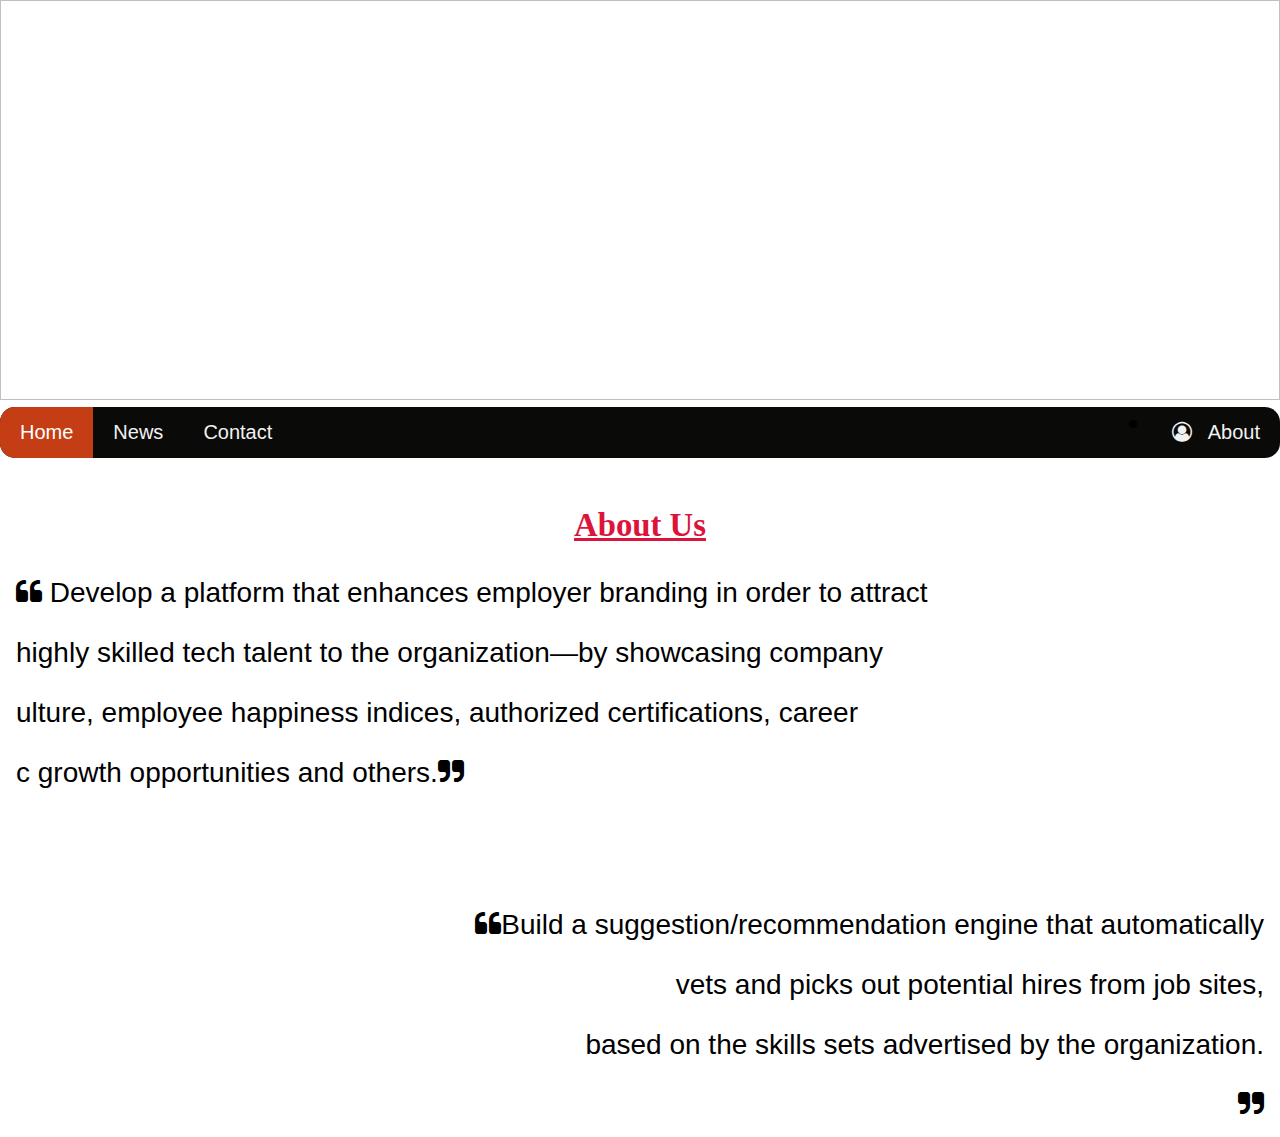
==== first page sample.html @ 1744eb57 "Update first page sample.html" ====
<!DOCTYPE html>
<html>
<head>
  <meta charset="utf-8">
<meta name="viewport" content="width=device-width, initial-scale=1">
<link rel="stylesheet" href="https://stackpath.bootstrapcdn.com/font-awesome/4.7.0/css/font-awesome.min.css">
<style>
body {
  margin: 0;
  font-size: 28px;
  font-family: Arial, Helvetica, sans-serif;
}

#header-image{
    background-image: url("images/abstract_black_blue_smoke.jpg");
    width: 100%;
    height: 400px;
    background-repeat: no-repeat;

}


#navbar {
  overflow: hidden;
  background-color: rgb(10, 10, 9);
  border-radius: 15px;
  
}

#navbar a {
  float: left;
  display: block;
  color: #f2f2f2;
  text-align: center;
  padding: 14px 20px;
  text-decoration: none;
  font-size: 20px;
  font-family:Impact, Haettenschweiler, 'Arial Narrow Bold', sans-serif;
}

#navbar a:hover {
  background-color: #ddd;
  color: black;
}

#navbar a.active {
  background-color: #c53d14;
  color: white;
}

.content {
  padding: 16px;
}

.sticky {
  position: fixed;
  top: 0;
  width: 100%;
}

.sticky + .content {
  padding-top: 60px;
}
.quote_2{
  text-align: right;
}
.cpm-logo{
  background-image: url("images/cpm_logo.png");
  width: 418px;
  height: 219px;
 position: absolute;
 top: 80px;
 left: 450px;
}

</style>
</head>
<body>

<div class="header">
  <!--<h2>Scroll Down</h2>
  <p>Scroll down to see the sticky effect.</p>-->
  <img id="header-image" >
  <div class="cpm-logo"></div>
</div>


<div id="navbar">
  <a class="active" href="javascript:void(0)">Home</a>
  <a href="javascript:void(0)">News</a>
  <a href="javascript:void(0)">Contact</a>
  <li style="float: right;"><a href="javascript:void(0)"><style></style><i class="fa fa-user-circle-o" aria-hidden="true"></i>
   &nbsp;  About</a></li>
</div>

<div class="content">
  <h3 style="text-align: center; font-family:fantasy; color: crimson;"><u>About Us</u></h3>
  <div>
  <p><i class="fa fa-quote-left" aria-hidden="true"></i> Develop a platform that enhances employer branding in order to attract</p>
  <p>highly skilled tech talent to the organization—by showcasing company</p>  
  <p>ulture, employee happiness indices, authorized certifications, career</p>
  <p>c growth opportunities and others.<i class="fa fa-quote-right" aria-hidden="true"></i>
  </p>
  </div>
  <br>
  <br>

  <div class="quote_2">

    <p><i class="fa fa-quote-left" aria-hidden="true"></i>Build a suggestion/recommendation engine that automatically
      <p>vets and picks out potential hires from job sites, </p>
      <p>based on the skills sets advertised by the organization.</p><i class="fa fa-quote-right" aria-hidden="true"></i>
  </div>
  
</div>

<script>
window.onscroll = function() {myFunction()};

var navbar = document.getElementById("navbar");
var sticky = navbar.offsetTop;

function myFunction() {
  if (window.pageYOffset >= sticky) {
    navbar.classList.add("sticky")
  } else {
    navbar.classList.remove("sticky");
  }
}
</script>

</body>
</html>
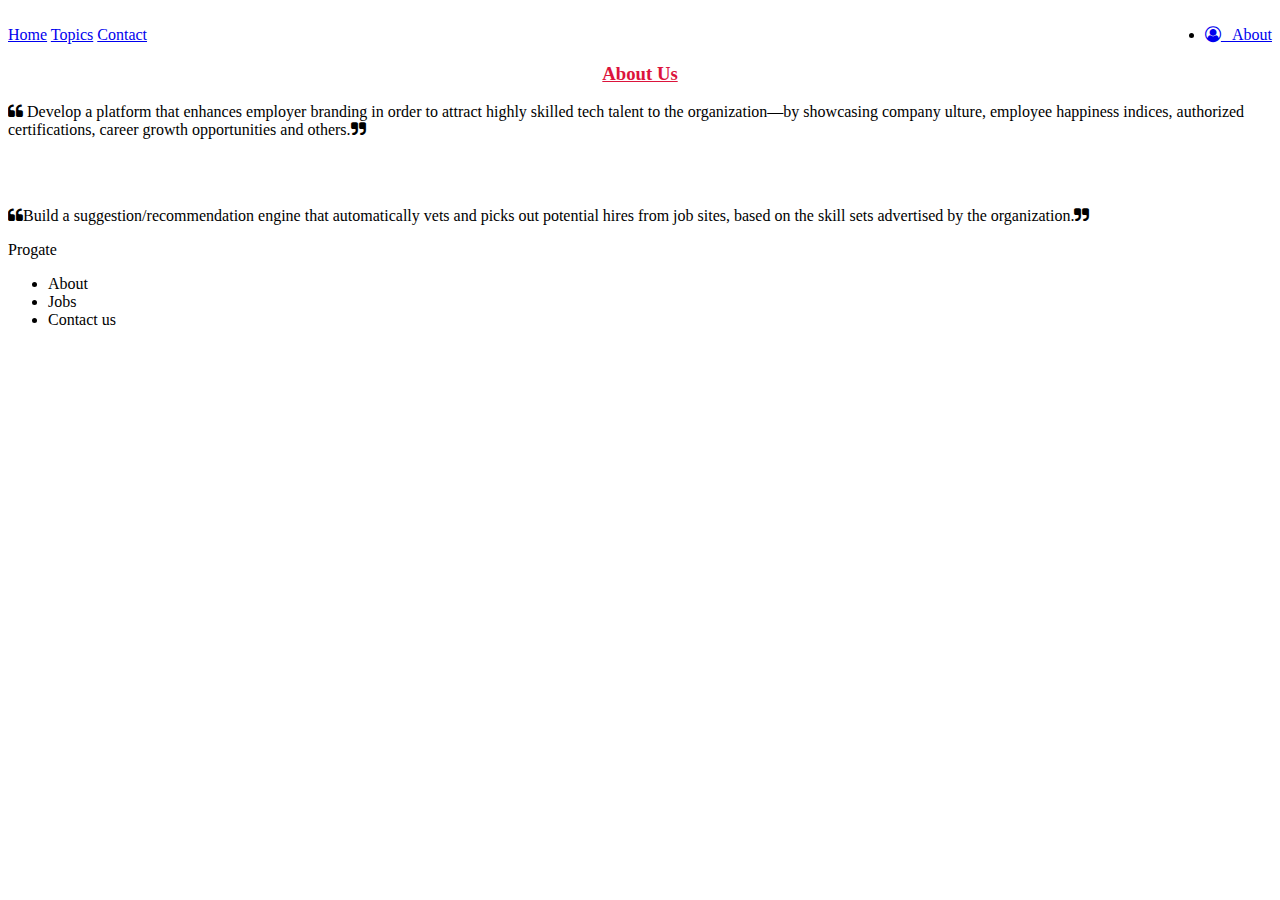
==== commit c1a247eb: "Updated the index.html file" ====
--- a/first page sample.html
+++ b/first page sample.html
@@ -1,133 +1,81 @@
 <!DOCTYPE html>
 <html>
+
 <head>
   <meta charset="utf-8">
-<meta name="viewport" content="width=device-width, initial-scale=1">
-<link rel="stylesheet" href="https://stackpath.bootstrapcdn.com/font-awesome/4.7.0/css/font-awesome.min.css">
-<style>
-body {
-  margin: 0;
-  font-size: 28px;
-  font-family: Arial, Helvetica, sans-serif;
-}
+  <meta name="viewport" content="width=device-width, initial-scale=1">
+  <link rel="stylesheet" href="https://stackpath.bootstrapcdn.com/font-awesome/4.7.0/css/font-awesome.min.css">
+  <link rel="stylesheet" href="front_css.css">
+  
+</head>
 
-#header-image{
-    background-image: url("images/abstract_black_blue_smoke.jpg");
-    width: 100%;
-    height: 400px;
-    background-repeat: no-repeat;
+<body>
 
-}
+  <div class="header">
+    <!--<h2>Scroll Down</h2>
+  <p>Scroll down to see the sticky effect.</p>-->
+    <img id="header-image">
+    <div class="cpm-logo"></div>
+  </div>
 
 
-#navbar {
-  overflow: hidden;
-  background-color: rgb(10, 10, 9);
-  border-radius: 15px;
-  
-}
+  <div id="navbar">
+    <a class="active" href="index.html">Home</a>
+    <a href="javascript:void(0)">Topics</a>
+    <a href="javascript:void(0)">Contact</a>
+    <li style="float: right;"><a href="javascript:void(0)">
+        <style></style><i class="fa fa-user-circle-o" aria-hidden="true"></i>
+        &nbsp; About
+      </a></li>
+  </div>
 
-#navbar a {
-  float: left;
-  display: block;
-  color: #f2f2f2;
-  text-align: center;
-  padding: 14px 20px;
-  text-decoration: none;
-  font-size: 20px;
-  font-family:Impact, Haettenschweiler, 'Arial Narrow Bold', sans-serif;
-}
+  <div class="content">
+    <h3 style="text-align: center; font-family:fantasy; color: crimson;"><u>About Us</u></h3>
+    <div id="block1">
+      <p><i class="fa fa-quote-left" aria-hidden="true"></i> Develop a platform that enhances employer branding in order
+        to attract
+        highly skilled tech talent to the organization—by showcasing company
+        ulture, employee happiness indices, authorized certifications, career
+        growth opportunities and others.<i class="fa fa-quote-right" aria-hidden="true"></i>
+      </p>
+    </div>
+    <br>
+    <br>
 
-#navbar a:hover {
-  background-color: #ddd;
-  color: black;
-}
+    <div class="quote_2">
 
-#navbar a.active {
-  background-color: #c53d14;
-  color: white;
-}
+      <p><i class="fa fa-quote-left" aria-hidden="true"></i>Build a suggestion/recommendation engine that automatically
+      vets and picks out potential hires from job sites,
+      based on the skill sets advertised by the organization.<i class="fa fa-quote-right" aria-hidden="true"></i></p>
+    </div>
 
-.content {
-  padding: 16px;
-}
+  </div>
 
-.sticky {
-  position: fixed;
-  top: 0;
-  width: 100%;
-}
+  <script>
+    window.onscroll = function () { myFunction() };
 
-.sticky + .content {
-  padding-top: 60px;
-}
-.quote_2{
-  text-align: right;
-}
-.cpm-logo{
-  background-image: url("images/cpm_logo.png");
-  width: 418px;
-  height: 219px;
- position: absolute;
- top: 80px;
- left: 450px;
-}
+    var navbar = document.getElementById("navbar");
+    var sticky = navbar.offsetTop;
 
-</style>
-</head>
-<body>
-
-<div class="header">
-  <!--<h2>Scroll Down</h2>
-  <p>Scroll down to see the sticky effect.</p>-->
-  <img id="header-image" >
-  <div class="cpm-logo"></div>
-</div>
-
-
-<div id="navbar">
-  <a class="active" href="javascript:void(0)">Home</a>
-  <a href="javascript:void(0)">News</a>
-  <a href="javascript:void(0)">Contact</a>
-  <li style="float: right;"><a href="javascript:void(0)"><style></style><i class="fa fa-user-circle-o" aria-hidden="true"></i>
-   &nbsp;  About</a></li>
-</div>
-
-<div class="content">
-  <h3 style="text-align: center; font-family:fantasy; color: crimson;"><u>About Us</u></h3>
-  <div>
-  <p><i class="fa fa-quote-left" aria-hidden="true"></i> Develop a platform that enhances employer branding in order to attract</p>
-  <p>highly skilled tech talent to the organization—by showcasing company</p>  
-  <p>ulture, employee happiness indices, authorized certifications, career</p>
-  <p>c growth opportunities and others.<i class="fa fa-quote-right" aria-hidden="true"></i>
-  </p>
+    function myFunction() {
+      if (window.pageYOffset >= sticky) {
+        navbar.classList.add("sticky")
+      } else {
+        navbar.classList.remove("sticky");
+      }
+    }
+  </script>
+  <div class="footer">
+    <div class="footer-logo">Progate</div>
+    <div class="footer-list">
+      <ul>
+        <li>About</li>
+        <li>Jobs</li>
+        <li>Contact us</li>
+      </ul>
+    </div>
   </div>
-  <br>
-  <br>
-
-  <div class="quote_2">
-
-    <p><i class="fa fa-quote-left" aria-hidden="true"></i>Build a suggestion/recommendation engine that automatically
-      <p>vets and picks out potential hires from job sites, </p>
-      <p>based on the skills sets advertised by the organization.</p><i class="fa fa-quote-right" aria-hidden="true"></i>
-  </div>
-  
-</div>
-
-<script>
-window.onscroll = function() {myFunction()};
-
-var navbar = document.getElementById("navbar");
-var sticky = navbar.offsetTop;
-
-function myFunction() {
-  if (window.pageYOffset >= sticky) {
-    navbar.classList.add("sticky")
-  } else {
-    navbar.classList.remove("sticky");
-  }
-}
-</script>
 
 </body>
+
 </html>
